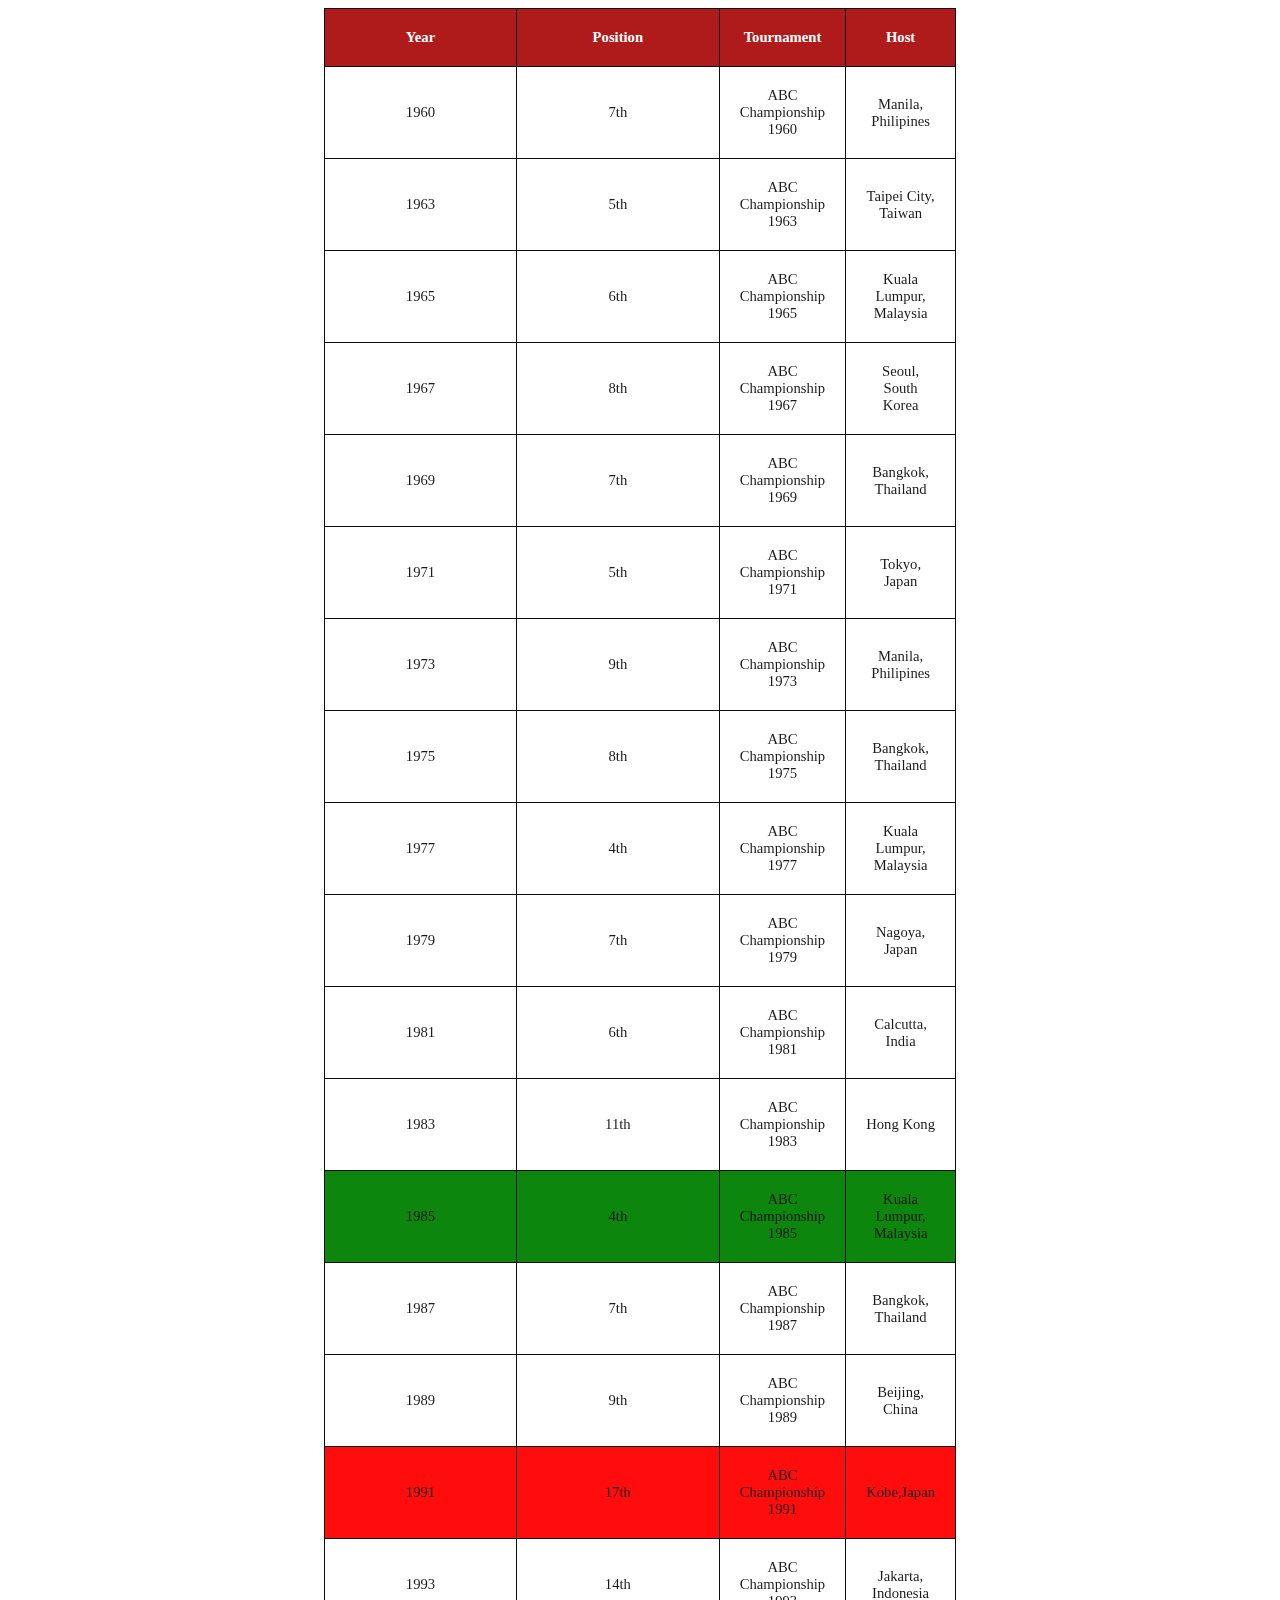
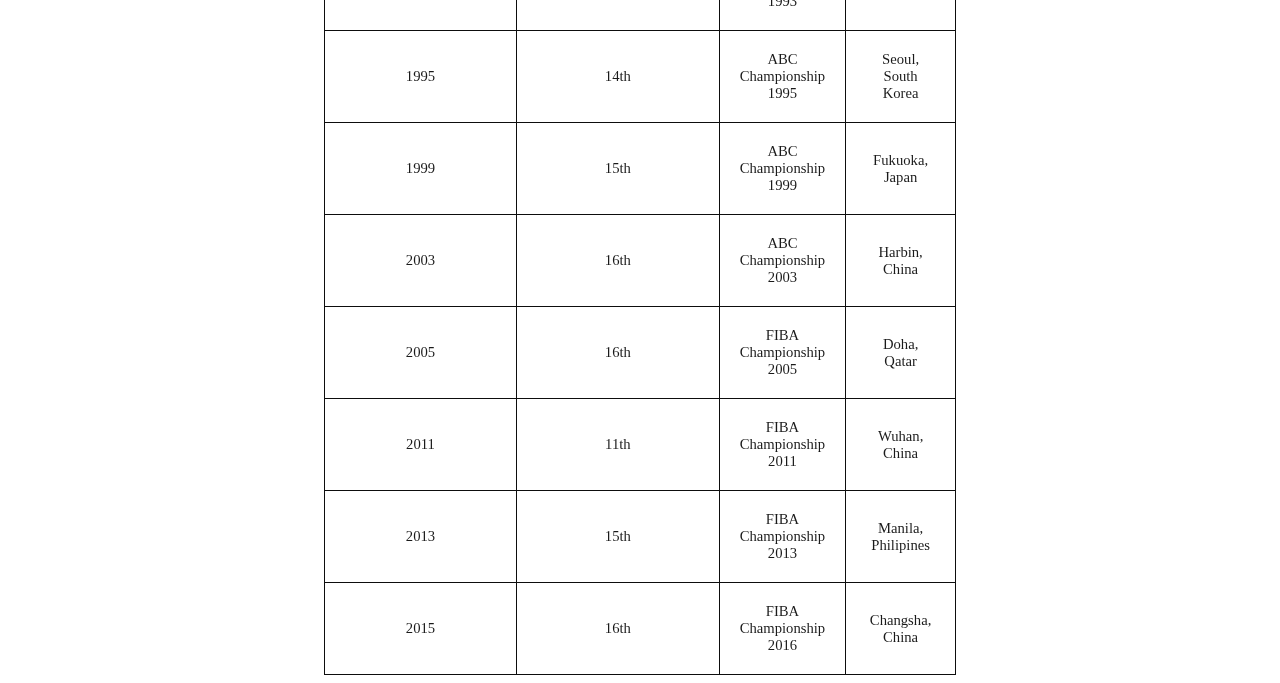
==== ach1.html @ c7222605 "Initial" ====
<!DOCTYPE html>
<html>
<head>
<title>Asia Championship</title>

<style>

  table
   {
    overflow: hidden;
    margin-left:auto;
    margin-right:auto;
  }
tr:hover {
  background-color : lightblue;
}

td, th {
  position: relative;
}

body
{	background-color: white;
	font- : sans-serif;
	font-size : 11pt;
}

table,td
{
	width: 50%;
}

th
{
  background-color: #a70000;
  color: white;
}


table,th,td
{
  padding: 20px;
  text-align: center;
  border-bottom: 1px solid #ddd;
  border: 1px solid black;
  border-collapse: collapse;
  opacity: 0.95;

 }

 #header
 {
   background-color: #005cb7;
   color: white;
 }

}

tr:hover
 {
   background-color: blue;
 }

 #red
 {
   background: red;
 }

 #green
 {
   background: green;
 }


</style>

</head>
<body>
<table align="center">
<table style="width:50%">
<table cellspacing="2">


<tr>

    <th>Year</th>
    <th>Position</th>
    <th>Tournament</th>
    <th>Host</th>


</tr>
  <tr>
    <td>1960</td>
    <td>7th</td>
    <td>ABC Championship 1960</td>
    <td>Manila, Philipines</td>
  </tr>
  <tr>
    <td>1963</td>
    <td>5th</td>
    <td>ABC Championship 1963</td>
    <td>Taipei City, Taiwan</td>
  </tr>
  <tr>
    <td>1965</td>
    <td>6th</td>
    <td>ABC Championship 1965</td>
    <td>Kuala Lumpur, Malaysia</td>
  </tr>
  <tr>
    <td>1967</td>
    <td>8th</td>
    <td>ABC Championship 1967</td>
    <td>Seoul, South Korea</td>
  </tr>
  <tr>
    <td>1969</td>
    <td>7th</td>
    <td>ABC Championship 1969</td>
    <td>Bangkok, Thailand</td>
  </tr>
  <tr>
    <td>1971</td>
    <td>5th</td>
    <td>ABC Championship 1971</td>
    <td>Tokyo, Japan</td>
  </tr>
  <tr>
    <td>1973</td>
    <td>9th</td>
    <td>ABC Championship 1973</td>
    <td>Manila, Philipines</td>
  </tr>
  <tr>
    <td>1975</td>
    <td>8th</td>
    <td>ABC Championship 1975</td>
    <td>Bangkok, Thailand</td>
  </tr>
    <td>1977</td>
    <td>4th</td>
    <td>ABC Championship 1977</td>
    <td>Kuala Lumpur, Malaysia</td>
  </tr>
  <tr>
    <td>1979</td>
    <td>7th</td>
    <td>ABC Championship 1979</td>
    <td>Nagoya, Japan</td>
  </tr>
  <tr>
    <td>1981</td>
    <td>6th</td>
    <td>ABC Championship 1981</td>
    <td>Calcutta, India</td>
  </tr>
  <tr>
    <td>1983</td>
    <td>11th</td>
    <td>ABC Championship 1983</td>
    <td>Hong Kong</td>
  </tr>
  <tr id="green">
    <td>1985</td>
    <td>4th</td>
    <td>ABC Championship 1985</td>
    <td>Kuala Lumpur, Malaysia</td>
  </tr>
  <tr>
    <td>1987</td>
    <td>7th</td>
    <td>ABC Championship 1987</td>
    <td>Bangkok, Thailand</td>
  </tr>
  <tr>
    <td>1989</td>
    <td>9th</td>
    <td>ABC Championship 1989</td>
    <td>Beijing, China</td>
  </tr>
  <tr id="red">
    <td>1991</td>
    <td>17th</td>
    <td>ABC Championship 1991</td>
    <td>Kobe,Japan</td>
  </tr>
  <tr>
    <td>1993</td>
    <td>14th</td>
    <td>ABC Championship 1993</td>
    <td>Jakarta, Indonesia</td>
  </tr>
  <tr>
    <td>1995</td>
    <td>14th</td>
    <td>ABC Championship 1995</td>
    <td>Seoul, South Korea</td>
  </tr>
  <tr>
    <td>1999</td>
    <td>15th</td>
    <td>ABC Championship 1999</td>
    <td>Fukuoka, Japan</td>
  </tr>
  <tr>
    <td>2003</td>
    <td>16th</td>
    <td>ABC Championship 2003</td>
    <td>Harbin, China</td>
  </tr>
  <tr>
    <td>2005</td>
    <td>16th</td>
    <td>FIBA Championship 2005</td>
    <td>Doha, Qatar</td>
  </tr>
  <tr>
    <td>2011</td>
    <td>11th</td>
    <td>FIBA Championship 2011</td>
    <td>Wuhan, China</td>
  </tr>
  <tr>
    <td>2013</td>
    <td>15th</td>
    <td>FIBA Championship 2013</td>
    <td>Manila, Philipines</td>
  </tr>
  <tr>
    <td>2015</td>
    <td>16th</td>
    <td>FIBA Championship 2016</td>
    <td>Changsha, China</td>
  </tr>

</table>


</body>
</html>
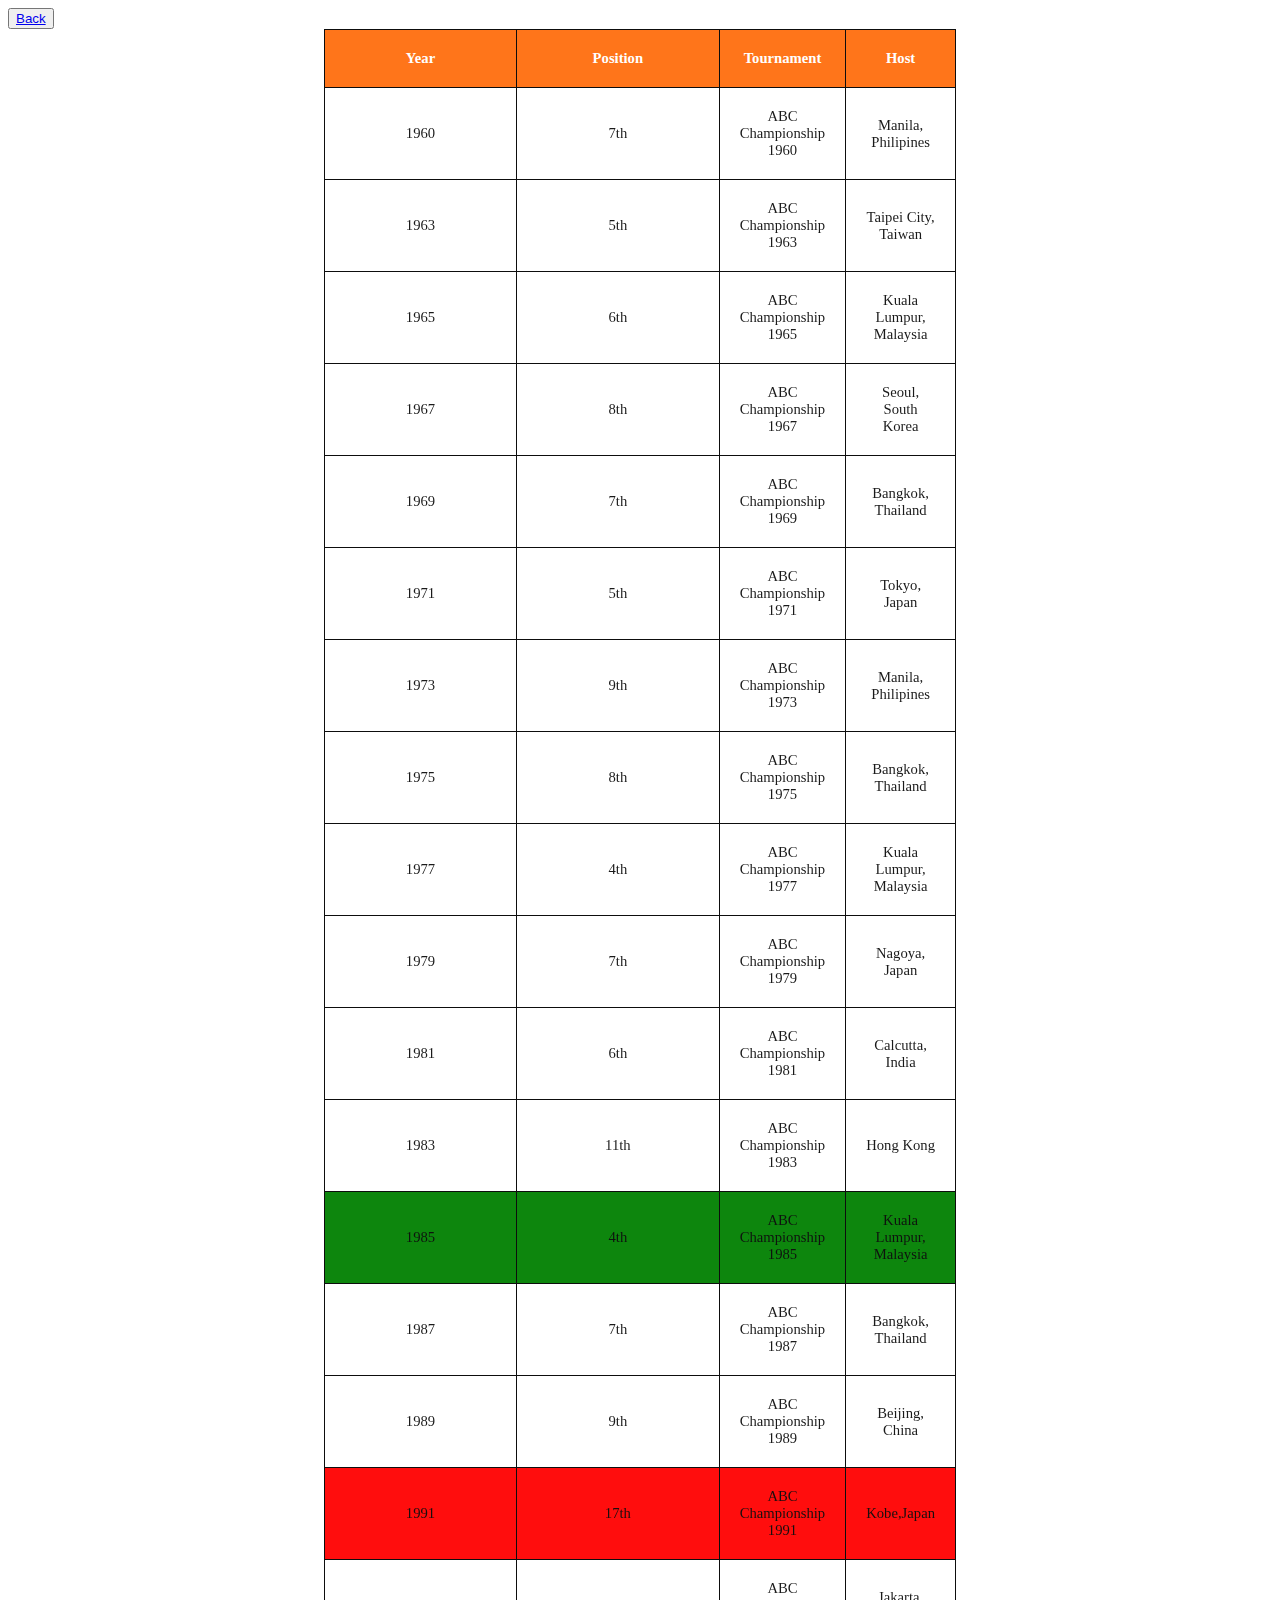
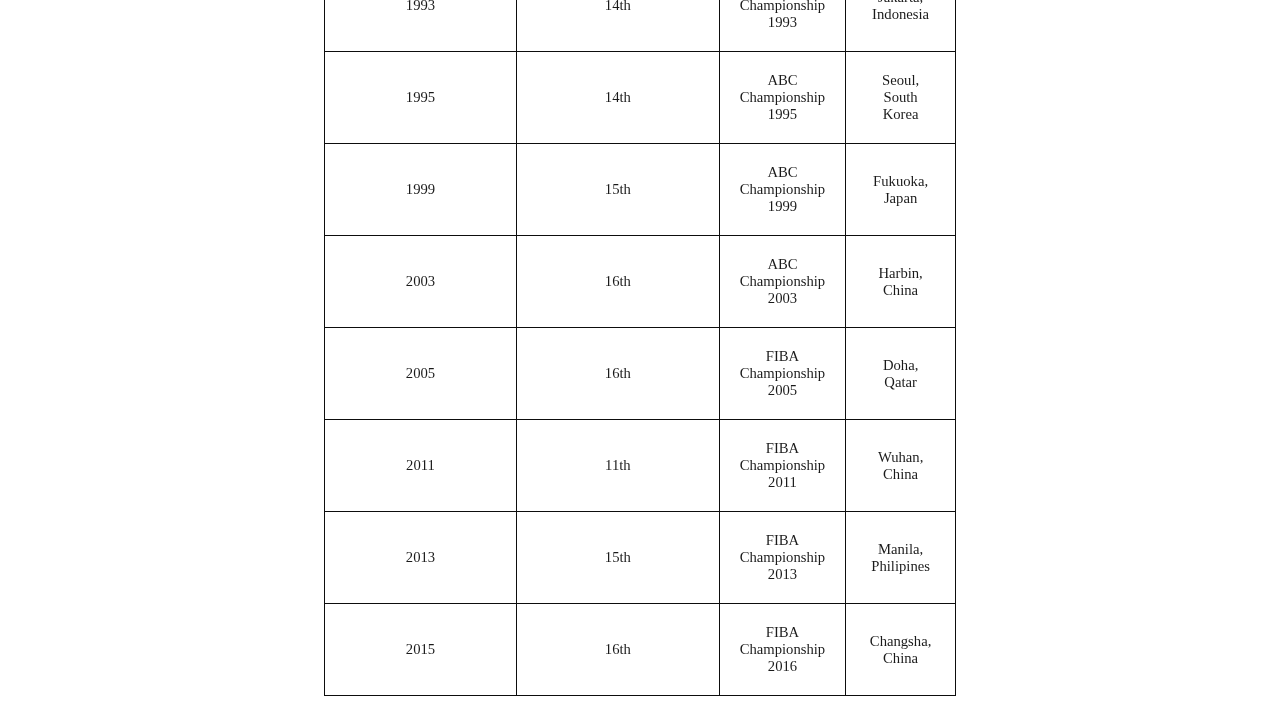
==== commit f9954a60: "Initial" ====
--- a/ach1.html
+++ b/ach1.html
@@ -32,7 +32,7 @@
 
 th
 {
-  background-color: #a70000;
+  background-color: #ff6600;
   color: white;
 }
 
@@ -50,7 +50,7 @@
 
  #header
  {
-   background-color: #005cb7;
+   background-color: #ff6600;
    color: white;
  }
 
@@ -76,6 +76,8 @@
 
 </head>
 <body>
+  <button type="button" name="button"><a href="malaysianteam.html">Back</a></button>
+
 <table align="center">
 <table style="width:50%">
 <table cellspacing="2">
